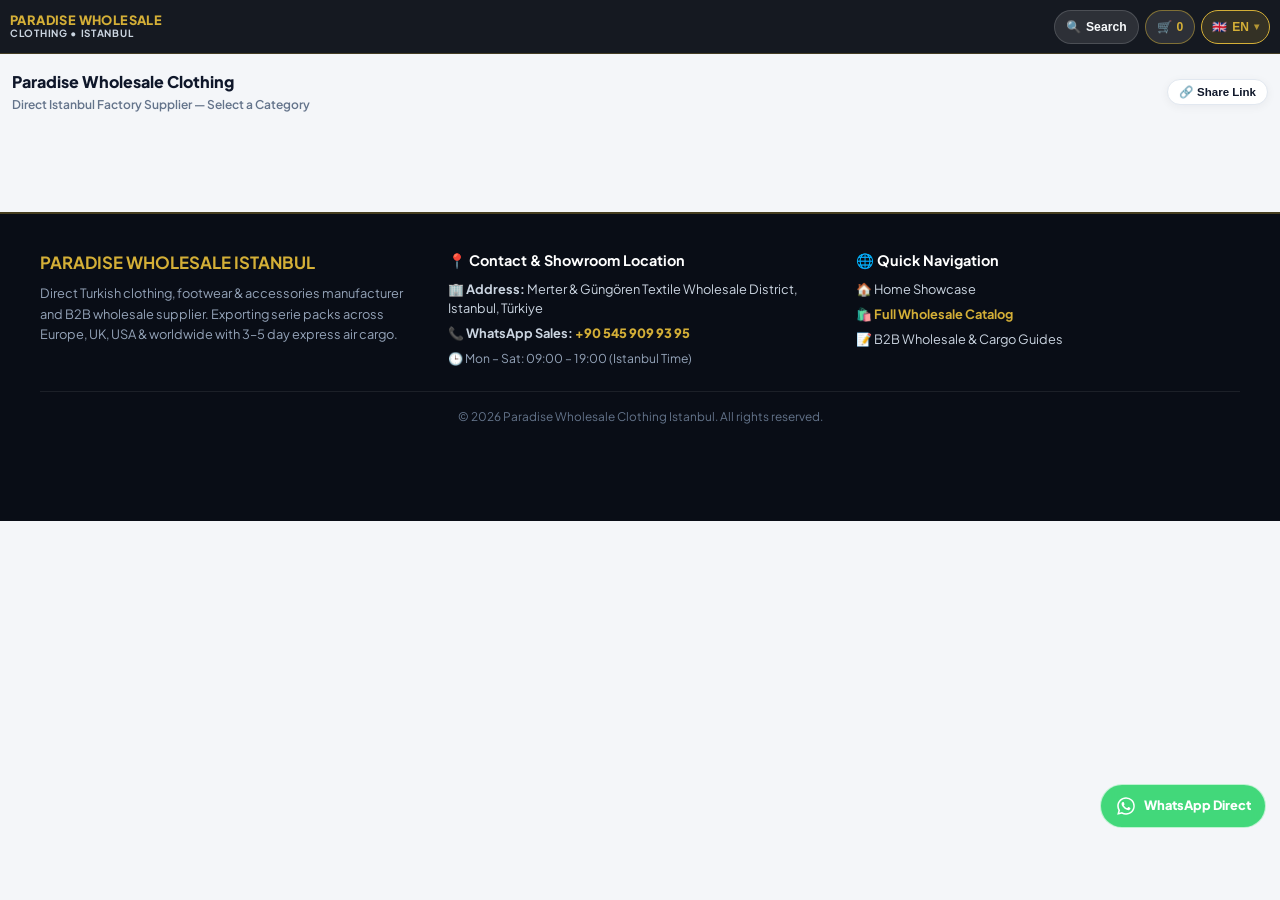
==== index.html @ 856dbd36 "Update index.html" ====
<!DOCTYPE html>
<html lang="en" dir="ltr" id="html-root">
<head>
  <!-- ========================================================================
       === [SECTION-01: SEO, META & FONTS] (شروع بخش ۱: سئو و متا تگ‌ها) ===
       راهنما: تگ‌های زیر به صورت خودکار توسط core.js و ربات گیت‌هاب (SSG)
       برای هر بخش، شاخه، زیربخش و تک‌تک عکس‌ها به ۳ زبان پر می‌شوند.
       ======================================================================== -->
  <meta charset="UTF-8" />
  <meta name="viewport" content="width=device-width, initial-scale=1.0, maximum-scale=5.0" />
  
  <!-- [SSG-SEO-START] -->
  <title id="seo-title">Paradise Wholesale Clothing Istanbul | Direct Factory B2B Catalog</title>
  <meta name="description" id="seo-desc" content="Direct Istanbul factory wholesale clothing catalog. Browse Men, Women, Kids, Shoes & Bags in serie packs with 3-5 day express air cargo to Europe, UK & USA." />
  <meta name="robots" content="index, follow, max-image-preview:large" />
  <link rel="canonical" id="seo-canonical" href="https://paradisewholesaler.com/category.html" />

  <!-- تگ‌های ۳ زبانه گوگل (Hreflang) -->
  <link rel="alternate" hreflang="en" id="hreflang-en" href="https://paradisewholesaler.com/en/" />
  <link rel="alternate" hreflang="it" id="hreflang-it" href="https://paradisewholesaler.com/it/" />
  <link rel="alternate" hreflang="es" id="hreflang-es" href="https://paradisewholesaler.com/es/" />
  <link rel="alternate" hreflang="x-default" id="hreflang-default" href="https://paradisewholesaler.com/en/" />

  <!-- پیش‌نمایش اختصاصی لینک در واتساپ و تلگرام (OpenGraph) -->
  <meta property="og:type" content="website" />
  <meta property="og:site_name" content="Paradise Wholesale Istanbul" />
  <meta property="og:title" id="og-title" content="Paradise Wholesale Clothing Istanbul | Direct B2B Catalog" />
  <meta property="og:description" id="og-desc" content="Factory-direct wholesale serie packs from Istanbul. Tap to view prices & pack details." />
  <meta property="og:image" id="og-image" content="https://images.unsplash.com/photo-1441986300917-64674bd600d8?auto=format&fit=crop&w=1200&q=85" />
  <meta property="og:url" id="og-url" content="https://paradisewholesaler.com/category.html" />
  <meta name="twitter:card" content="summary_large_image" />
  <!-- [SSG-SEO-END] -->

  <meta name="theme-color" content="#090d16" />
  <link rel="preconnect" href="https://fonts.googleapis.com" />
  <link rel="preconnect" href="https://fonts.gstatic.com" crossorigin />
  <link href="https://fonts.googleapis.com/css2?family=Plus+Jakarta+Sans:wght@400;500;600;700;800&family=Vazirmatn:wght@400;600;700;800&display=swap" rel="stylesheet" />

  <!-- اسکیمای ساختاریافته گوگل (Breadcrumb + Product + ItemList) -->
  <script type="application/ld+json" id="seo-json-ld">
    {
      "@context": "https://schema.org",
      "@type": "CollectionPage",
      "name": "Paradise Wholesale Clothing Catalog",
      "url": "https://paradisewholesaler.com/category.html"
    }
  </script>
  <!-- === پایان [SECTION-01: SEO, META & FONTS] === -->


<!-- ========================================================================
       === [SECTION-02: MODULAR CSS STYLES] (شروع بخش ۲: استایل‌های ظاهری اصلاح‌شده) ===
       راهنما: شامل فلش چشمک‌زن ملایم برای ریل شیشه‌ای و پنجره محصول (Lightbox)
       با ارتفاع هوشمند که دکمه افزودن به سبد خرید همیشه بدون اسکرول دیده می‌شود.
       ======================================================================== -->
  <style>
    :root {
      --bg-page: #f4f6f9;
      --bg-card: #ffffff;
      --bg-dark: #090d16;
      --bg-dark-soft: #131b2e;
      --text-main: #0f172a;
      --text-muted: #64748b;
      --gold: #d4af37;
      --gold-dark: #b08d24;
      --gold-soft: #fef9c3;
      --emerald: #10b981;
      --emerald-dark: #059669;
      --danger: #ef4444;
      --border: #e2e8f0;
      --glass-white: rgba(255, 255, 255, 0.9);
      --glass-border: rgba(15, 23, 42, 0.09);
      --radius-lg: 16px;
      --radius-md: 12px;
      --radius-sm: 8px;
      --shadow-sm: 0 2px 10px rgba(15, 23, 42, 0.05);
      --shadow-md: 0 8px 26px rgba(15, 23, 42, 0.09);
      --header-h: 54px;
    }

    * {
      box-sizing: border-box;
      margin: 0;
      padding: 0;
      -webkit-tap-highlight-color: transparent;
    }

    html {
      scroll-behavior: smooth;
    }

    body {
      font-family: 'Plus Jakarta Sans', 'Vazirmatn', sans-serif;
      background: var(--bg-page);
      color: var(--text-main);
      font-size: 14px;
      line-height: 1.5;
      overflow-x: hidden;
      padding-bottom: 84px;
    }

    /* ۱. هدر هوشمند بالا */
    .smart-top-header {
      position: fixed;
      top: 0;
      left: 0;
      right: 0;
      height: var(--header-h);
      background: rgba(9, 13, 22, 0.95);
      backdrop-filter: blur(12px);
      -webkit-backdrop-filter: blur(12px);
      color: #fff;
      z-index: 3000;
      display: flex;
      align-items: center;
      justify-content: space-between;
      padding: 0 10px;
      border-bottom: 1px solid rgba(212, 175, 55, 0.25);
      transition: transform 0.28s cubic-bezier(0.16, 1, 0.3, 1);
    }

    .smart-top-header.header-hidden {
      transform: translateY(-100%);
    }

    .nav-left-group, .nav-right-group {
      display: flex;
      align-items: center;
      gap: 6px;
    }

    .minimal-nav-btn {
      display: inline-flex;
      align-items: center;
      justify-content: center;
      gap: 5px;
      height: 34px;
      padding: 0 11px;
      border-radius: 20px;
      background: rgba(255, 255, 255, 0.1);
      border: 1px solid rgba(255, 255, 255, 0.15);
      color: #f8fafc;
      font-size: 0.76rem;
      font-weight: 700;
      text-decoration: none;
      cursor: pointer;
      transition: all 0.2s;
      white-space: nowrap;
    }

    .minimal-nav-btn:hover, .minimal-nav-btn:active {
      background: var(--gold);
      color: #090d16;
      border-color: var(--gold);
    }

    .brand-logo-wrap {
      display: inline-flex;
      align-items: center;
      text-decoration: none;
    }

    .brand-logo-img {
      height: 32px;
      width: auto;
      max-width: 95px;
      border-radius: 6px;
      object-fit: contain;
      display: none;
    }

    /* منوی کشویی انتخاب زبان با پرچم کشورها */
    .lang-dropdown-wrap {
      position: relative;
    }

    .lang-trigger-btn {
      display: inline-flex;
      align-items: center;
      gap: 5px;
      height: 34px;
      padding: 0 10px;
      border-radius: 20px;
      background: rgba(212, 175, 55, 0.16);
      border: 1px solid var(--gold);
      color: var(--gold);
      font-size: 0.75rem;
      font-weight: 800;
      cursor: pointer;
      white-space: nowrap;
    }

    .lang-dropdown-menu {
      position: absolute;
      top: calc(100% + 7px);
      right: 0;
      min-width: 145px;
      background: rgba(9, 13, 22, 0.98);
      backdrop-filter: blur(16px);
      border: 1.5px solid var(--gold);
      border-radius: 14px;
      padding: 6px;
      display: none;
      flex-direction: column;
      gap: 4px;
      box-shadow: 0 14px 32px rgba(0, 0, 0, 0.55);
      z-index: 3500;
    }

    .lang-dropdown-menu.open {
      display: flex;
    }

    .lang-option-btn {
      display: flex;
      align-items: center;
      justify-content: space-between;
      width: 100%;
      padding: 8px 10px;
      border-radius: 9px;
      border: none;
      background: transparent;
      color: #f8fafc;
      font-size: 0.78rem;
      font-weight: 700;
      cursor: pointer;
      text-align: left;
      transition: background 0.15s;
    }

    .lang-option-btn:hover {
      background: rgba(255, 255, 255, 0.1);
    }

    .lang-option-btn.active {
      background: var(--gold);
      color: #090d16;
      font-weight: 800;
    }

    .search-drawer-bar {
      position: fixed;
      top: var(--header-h);
      left: 0;
      right: 0;
      background: rgba(15, 23, 42, 0.96);
      backdrop-filter: blur(14px);
      padding: 10px 12px;
      z-index: 2990;
      display: none;
      border-bottom: 1px solid rgba(212, 175, 55, 0.35);
      box-shadow: 0 10px 25px rgba(0, 0, 0, 0.35);
    }

    .search-drawer-bar.open {
      display: block;
    }

    .search-input-group {
      display: flex;
      align-items: center;
      gap: 8px;
      max-width: 720px;
      margin: 0 auto;
    }

    .search-input-field {
      flex: 1;
      height: 40px;
      padding: 0 14px;
      border-radius: 20px;
      border: 1.5px solid var(--gold);
      background: #fff;
      color: var(--text-main);
      font-size: 0.88rem;
      font-weight: 600;
      outline: none;
    }

    /* ۲. نوار شیشه‌ای نیمه‌شفاف زیربخش‌ها + فلش‌های چشمک‌زن ملایم */
    .sticky-glass-dock {
      position: sticky;
      top: var(--header-h);
      z-index: 2500;
      background: var(--glass-white);
      backdrop-filter: blur(16px);
      -webkit-backdrop-filter: blur(16px);
      border-bottom: 1px solid var(--glass-border);
      box-shadow: 0 4px 18px rgba(15, 23, 42, 0.06);
      transition: top 0.28s cubic-bezier(0.16, 1, 0.3, 1);
      display: none;
    }

    body.scrolled-down .sticky-glass-dock {
      top: 0;
    }

    .glass-row-wrapper {
      position: relative;
      display: flex;
      align-items: center;
      max-width: 1280px;
      margin: 0 auto;
      padding: 7px 6px 5px;
    }

    /* انیمیشن چشمک‌زن ملایم و نیمه‌شفاف برای فلش‌های چپ و راست ریل */
    @keyframes softArrowGlow {
      0%, 100% {
        background: rgba(16, 185, 129, 0.18);
        border-color: rgba(16, 185, 129, 0.65);
        box-shadow: 0 0 0 0 rgba(16, 185, 129, 0.35);
        transform: scale(1);
      }
      50% {
        background: rgba(212, 175, 55, 0.34);
        border-color: rgba(212, 175, 55, 0.95);
        box-shadow: 0 0 10px 3px rgba(212, 175, 55, 0.35);
        transform: scale(1.09);
      }
    }

    .scroll-arrow-btn {
      width: 31px;
      height: 31px;
      border-radius: 50%;
      border: 1.5px solid rgba(16, 185, 129, 0.7);
      background: rgba(16, 185, 129, 0.2);
      backdrop-filter: blur(6px);
      -webkit-backdrop-filter: blur(6px);
      color: #064e3b;
      font-size: 1.05rem;
      font-weight: 900;
      display: none;
      align-items: center;
      justify-content: center;
      cursor: pointer;
      flex-shrink: 0;
      z-index: 5;
      animation: softArrowGlow 2.2s infinite ease-in-out;
    }

    .scroll-arrow-btn.visible {
      display: inline-flex;
    }

    .horizontal-pills-track {
      display: flex;
      align-items: center;
      gap: 7px;
      overflow-x: auto;
      scroll-behavior: smooth;
      scrollbar-width: none;
      -ms-overflow-style: none;
      padding: 2px 6px;
      flex: 1;
    }

    .horizontal-pills-track::-webkit-scrollbar {
      display: none;
    }

    .glass-pill {
      display: inline-flex;
      align-items: center;
      gap: 6px;
      padding: 6px 13px;
      border-radius: 22px;
      background: rgba(255, 255, 255, 0.94);
      border: 1px solid rgba(15, 23, 42, 0.13);
      color: var(--text-main);
      font-size: 0.79rem;
      font-weight: 700;
      white-space: nowrap;
      cursor: pointer;
      transition: all 0.2s ease;
      box-shadow: 0 1px 4px rgba(15, 23, 42, 0.04);
    }

    .glass-pill .pill-thumb {
      width: 22px;
      height: 22px;
      border-radius: 50%;
      object-fit: cover;
      border: 1px solid rgba(0, 0, 0, 0.1);
    }

    .glass-pill .pill-count {
      font-size: 0.68rem;
      font-weight: 700;
      opacity: 0.65;
    }

    .glass-pill.active {
      background: var(--bg-dark);
      color: var(--gold);
      border-color: var(--gold);
      box-shadow: 0 3px 10px rgba(9, 13, 22, 0.2);
    }

    .micro-scroll-bar-wrap {
      height: 3px;
      width: 100%;
      background: rgba(15, 23, 42, 0.07);
      overflow: hidden;
      display: none;
    }

    .micro-scroll-bar-wrap.visible {
      display: block;
    }

    .micro-scroll-bar-fill {
      height: 100%;
      width: 25%;
      background: linear-gradient(90deg, var(--gold-dark), var(--emerald));
      border-radius: 4px;
      transition: transform 0.1s linear, width 0.2s ease;
    }

    .smart-price-row {
      display: none;
      align-items: center;
      gap: 6px;
      max-width: 1280px;
      margin: 0 auto;
      padding: 4px 10px 7px;
      overflow-x: auto;
      scrollbar-width: none;
      border-top: 1px dashed rgba(15, 23, 42, 0.08);
    }

    .smart-price-row::-webkit-scrollbar {
      display: none;
    }

    .price-tier-label {
      font-size: 0.72rem;
      font-weight: 800;
      color: var(--text-muted);
      white-space: nowrap;
      margin-right: 2px;
    }

    .price-chip-btn {
      padding: 3px 11px;
      border-radius: 16px;
      border: 1px solid #cbd5e1;
      background: #fff;
      color: var(--text-main);
      font-size: 0.76rem;
      font-weight: 800;
      cursor: pointer;
      white-space: nowrap;
      transition: all 0.18s;
    }

    .price-chip-btn.active {
      background: var(--emerald);
      color: #fff;
      border-color: var(--emerald-dark);
      box-shadow: 0 2px 8px rgba(16, 185, 129, 0.28);
    }

    /* ۳. کانتینر اصلی و شبکه کارت‌های تصویری ۲ ستونه */
    .catalog-main-container {
      max-width: 1280px;
      margin: 0 auto;
      padding: calc(var(--header-h) + 12px) 10px 24px;
    }

    .view-context-bar {
      display: flex;
      align-items: center;
      justify-content: space-between;
      gap: 8px;
      margin-bottom: 12px;
      padding: 4px 2px;
    }

    .view-context-title {
      font-size: 1rem;
      font-weight: 800;
      color: var(--text-main);
      display: flex;
      align-items: center;
      gap: 6px;
      flex-wrap: wrap;
    }

    .share-view-btn {
      display: inline-flex;
      align-items: center;
      gap: 4px;
      padding: 5px 11px;
      border-radius: 16px;
      background: #fff;
      border: 1px solid var(--border);
      font-size: 0.72rem;
      font-weight: 700;
      color: var(--text-main);
      cursor: pointer;
      box-shadow: var(--shadow-sm);
      flex-shrink: 0;
    }

    .visual-cards-grid {
      display: grid;
      grid-template-columns: repeat(2, 1fr);
      gap: 11px;
      margin-bottom: 18px;
    }

    @media (min-width: 768px) {
      .visual-cards-grid {
        grid-template-columns: repeat(3, 1fr);
        gap: 15px;
      }
    }

    @media (min-width: 1024px) {
      .visual-cards-grid {
        grid-template-columns: repeat(4, 1fr);
        gap: 18px;
      }
    }

    .visual-cat-card {
      position: relative;
      border-radius: var(--radius-lg);
      overflow: hidden;
      aspect-ratio: 3 / 3.8;
      background: #1e293b;
      box-shadow: var(--shadow-md);
      cursor: pointer;
      text-decoration: none;
      display: block;
      border: 1.5px solid rgba(255, 255, 255, 0.85);
    }

    .visual-cat-card img {
      width: 100%;
      height: 100%;
      object-fit: cover;
      display: block;
      transition: transform 0.45s ease;
    }

    .visual-cat-card:hover img {
      transform: scale(1.05);
    }

    .visual-cat-overlay {
      position: absolute;
      inset: 0;
      background: linear-gradient(180deg, rgba(9,13,22,0.02) 35%, rgba(9,13,22,0.9) 100%);
      display: flex;
      flex-direction: column;
      justify-content: flex-end;
      padding: 13px 11px;
      color: #fff;
    }

    .visual-cat-name {
      font-size: 1rem;
      font-weight: 800;
      line-height: 1.25;
      color: #fff;
      text-shadow: 0 2px 6px rgba(0, 0, 0, 0.55);
    }

    .visual-cat-meta {
      font-size: 0.73rem;
      font-weight: 700;
      color: var(--gold);
      margin-top: 4px;
      display: flex;
      align-items: center;
      justify-content: space-between;
    }

    /* ۴. شبکه کارت‌های محصولات */
    #products-catalog-section {
      display: none;
    }

    .products-catalog-grid {
      display: grid;
      grid-template-columns: repeat(2, 1fr);
      gap: 9px;
    }

    @media (min-width: 768px) {
      .products-catalog-grid {
        grid-template-columns: repeat(3, 1fr);
        gap: 14px;
      }
    }

    @media (min-width: 1100px) {
      .products-catalog-grid {
        grid-template-columns: repeat(4, 1fr);
        gap: 16px;
      }
    }

    .prod-card {
      background: var(--bg-card);
      border-radius: var(--radius-md);
      overflow: hidden;
      border: 1px solid var(--border);
      box-shadow: var(--shadow-sm);
      display: flex;
      flex-direction: column;
      position: relative;
    }

    .prod-media-box {
      position: relative;
      width: 100%;
      aspect-ratio: 3 / 4;
      background: #f1f5f9;
      overflow: hidden;
      cursor: pointer;
    }

    .prod-media-box img {
      width: 100%;
      height: 100%;
      object-fit: cover;
      display: block;
    }

    .card-slider-arrow {
      position: absolute;
      top: 50%;
      transform: translateY(-50%);
      width: 26px;
      height: 26px;
      border-radius: 50%;
      background: rgba(9, 13, 22, 0.68);
      color: #fff;
      border: 1px solid rgba(255, 255, 255, 0.35);
      font-size: 0.75rem;
      display: flex;
      align-items: center;
      justify-content: center;
      cursor: pointer;
      z-index: 4;
    }

    .card-slider-arrow.prev { left: 5px; }
    .card-slider-arrow.next { right: 5px; }

    .card-slider-dots {
      position: absolute;
      bottom: 7px;
      left: 50%;
      transform: translateX(-50%);
      display: flex;
      gap: 4px;
      padding: 3px 7px;
      border-radius: 10px;
      background: rgba(9, 13, 22, 0.55);
      z-index: 3;
    }

    .card-slider-dot {
      width: 5px;
      height: 5px;
      border-radius: 50%;
      background: rgba(255, 255, 255, 0.45);
    }

    .card-slider-dot.active {
      background: var(--gold);
      transform: scale(1.25);
    }

    .prod-top-badges {
      position: absolute;
      top: 6px;
      left: 6px;
      right: 6px;
      display: flex;
      align-items: center;
      justify-content: space-between;
      pointer-events: none;
      z-index: 3;
    }

    .badge-video-pill {
      background: rgba(239, 68, 68, 0.92);
      color: #fff;
      font-size: 0.66rem;
      font-weight: 800;
      padding: 2px 7px;
      border-radius: 12px;
      pointer-events: auto;
      box-shadow: 0 2px 6px rgba(0,0,0,0.25);
    }

    .card-share-icon-btn {
      pointer-events: auto;
      width: 27px;
      height: 27px;
      border-radius: 50%;
      background: rgba(255, 255, 255, 0.88);
      border: 1px solid rgba(0, 0, 0, 0.1);
      color: var(--text-main);
      font-size: 0.72rem;
      display: inline-flex;
      align-items: center;
      justify-content: center;
      cursor: pointer;
    }

    .prod-info-body {
      padding: 8px 9px 10px;
      display: flex;
      flex-direction: column;
      gap: 4px;
      flex: 1;
      justify-content: space-between;
    }

    .prod-price-pack-row {
      display: flex;
      align-items: baseline;
      justify-content: space-between;
      gap: 4px;
      flex-wrap: wrap;
    }

    .prod-unit-price {
      font-size: 1.02rem;
      font-weight: 800;
      color: var(--emerald-dark);
    }

    .prod-unit-price small {
      font-size: 0.68rem;
      font-weight: 600;
      color: var(--text-muted);
    }

    .prod-pack-badge {
      font-size: 0.68rem;
      font-weight: 800;
      background: #f1f5f9;
      color: #334155;
      padding: 2px 6px;
      border-radius: 6px;
      border: 1px solid #e2e8f0;
    }

    .prod-title-line {
      font-size: 0.75rem;
      font-weight: 600;
      color: var(--text-main);
      display: -webkit-box;
      -webkit-line-clamp: 1;
      -webkit-box-orient: vertical;
      overflow: hidden;
    }

    .prod-size-line {
      font-size: 0.67rem;
      color: var(--text-muted);
      font-weight: 600;
    }

    .btn-add-pack-card {
      margin-top: 4px;
      width: 100%;
      padding: 7px 8px;
      border-radius: var(--radius-sm);
      border: none;
      background: var(--bg-dark);
      color: var(--gold);
      font-size: 0.76rem;
      font-weight: 800;
      cursor: pointer;
      display: flex;
      align-items: center;
      justify-content: center;
      gap: 5px;
      transition: all 0.18s;
    }

    .btn-add-pack-card:active {
      transform: scale(0.97);
      background: var(--emerald);
      color: #fff;
    }

    /* ۵. پنجره محصول (HD Lightbox) — تنظیم شده تا دکمه خرید همیشه بدون اسکرول در صفحه دیده شود */
    .hd-lightbox-backdrop {
      position: fixed;
      inset: 0;
      background: rgba(9, 13, 22, 0.92);
      backdrop-filter: blur(8px);
      z-index: 6000;
      display: none;
      align-items: center;
      justify-content: center;
      padding: 10px;
    }

    .hd-lightbox-backdrop.open {
      display: flex;
    }

    .hd-lightbox-card {
      background: #fff;
      width: 100%;
      max-width: 460px;
      max-height: 90vh;
      max-height: 90dvh;
      border-radius: 18px;
      overflow: hidden;
      position: relative;
      display: flex;
      flex-direction: column;
      box-shadow: 0 25px 60px rgba(0, 0, 0, 0.6);
    }

    .lightbox-media-stage {
      position: relative;
      width: 100%;
      flex: 1 1 auto;
      min-height: 210px;
      max-height: 48vh;
      max-height: 48dvh;
      background: #090d16;
      display: flex;
      align-items: center;
      justify-content: center;
      overflow: hidden;
    }

    .lightbox-media-stage img,
    .lightbox-media-stage video,
    .lightbox-media-stage iframe {
      width: 100%;
      height: 100%;
      max-height: 48dvh;
      object-fit: contain;
      border: none;
    }

    .lightbox-close-btn {
      position: absolute;
      top: 10px;
      right: 10px;
      width: 34px;
      height: 34px;
      border-radius: 50%;
      background: rgba(9, 13, 22, 0.82);
      color: #fff;
      border: 1px solid rgba(255,255,255,0.35);
      font-size: 0.95rem;
      cursor: pointer;
      z-index: 10;
    }

    /* ۶. نوار زنده پایین صفحه و کشوی سبد خرید پله‌ای */
    .live-bottom-cart-bar {
      position: fixed;
      bottom: 0;
      left: 0;
      right: 0;
      background: rgba(9, 13, 22, 0.96);
      backdrop-filter: blur(12px);
      border-top: 1.5px solid var(--gold);
      color: #fff;
      padding: 8px 12px;
      z-index: 4000;
      display: none;
      align-items: center;
      justify-content: space-between;
      gap: 10px;
      box-shadow: 0 -6px 24px rgba(0, 0, 0, 0.35);
    }

    .live-bottom-cart-bar.visible {
      display: flex;
    }

    .cart-drawer-backdrop {
      position: fixed;
      inset: 0;
      background: rgba(9, 13, 22, 0.7);
      backdrop-filter: blur(4px);
      z-index: 5500;
      display: none;
      justify-content: flex-end;
    }

    .cart-drawer-backdrop.open {
      display: flex;
    }

    .cart-drawer-panel {
      width: 100%;
      max-width: 430px;
      background: #fff;
      height: 100%;
      display: flex;
      flex-direction: column;
      box-shadow: -10px 0 35px rgba(0, 0, 0, 0.4);
    }

    /* ۷. دکمه شناور واتساپ */
    @keyframes softWhatsappPulse {
      0%, 100% {
        transform: scale(1);
        box-shadow: 0 4px 16px rgba(37, 211, 102, 0.32), 0 0 0 0 rgba(37, 211, 102, 0.38);
        opacity: 0.92;
      }
      50% {
        transform: scale(1.04);
        box-shadow: 0 6px 22px rgba(37, 211, 102, 0.55), 0 0 0 9px rgba(37, 211, 102, 0);
        opacity: 1;
      }
    }

    .floating-whatsapp-btn {
      position: fixed;
      bottom: 72px;
      right: 14px;
      z-index: 4500;
      display: inline-flex;
      align-items: center;
      gap: 7px;
      padding: 10px 14px;
      border-radius: 30px;
      background: rgba(37, 211, 102, 0.86);
      backdrop-filter: blur(10px);
      -webkit-backdrop-filter: blur(10px);
      border: 1.5px solid rgba(255, 255, 255, 0.65);
      color: #fff;
      font-size: 0.8rem;
      font-weight: 800;
      text-decoration: none;
      animation: softWhatsappPulse 3.6s infinite ease-in-out;
    }

    .floating-whatsapp-btn svg {
      width: 22px;
      height: 22px;
      fill: currentColor;
      flex-shrink: 0;
    }

    /* ۸. فوتر حرفه‌ای داینامیک */
    .b2b-footer {
      background: var(--bg-dark);
      color: #cbd5e1;
      padding: 36px 16px 95px;
      margin-top: 40px;
      border-top: 2px solid rgba(212, 175, 55, 0.3);
    }

    .footer-grid {
      max-width: 1200px;
      margin: 0 auto;
      display: grid;
      grid-template-columns: 1fr;
      gap: 24px;
    }

    @media (min-width: 768px) {
      .footer-grid {
        grid-template-columns: repeat(3, 1fr);
      }
    }

    .footer-social-links {
      display: flex;
      flex-wrap: wrap;
      gap: 10px;
      margin-top: 14px;
    }

    .social-pill-link {
      display: inline-flex;
      align-items: center;
      gap: 8px;
      padding: 8px 14px;
      border-radius: 22px;
      background: rgba(255, 255, 255, 0.07);
      border: 1px solid rgba(255, 255, 255, 0.16);
      color: #fff;
      font-size: 0.78rem;
      font-weight: 700;
      text-decoration: none;
      transition: all 0.2s ease;
    }

    .social-pill-link:hover {
      background: rgba(212, 175, 55, 0.18);
      border-color: var(--gold);
      transform: translateY(-2px);
    }

    .social-pill-link svg {
      width: 18px;
      height: 18px;
      flex-shrink: 0;
    }
  </style>
  <!-- === پایان [SECTION-02: MODULAR CSS STYLES] === --></head>
<body>

<!-- ========================================================================
       === [SECTION-03: SMART HEADER & STICKY GLASS BARS] (شروع بخش ۳: هدر و نوار شیشه‌ای) ===
       راهنما: نمایش همزمان لوگوی بزرگ (40px) + نام کامل Paradise Wholesale Clothing در صفحه اول،
       و جایگزینی خودکار با دکمه‌های Back و Home در صفحات داخلی بدون بیرون‌زدگی در موبایل.
       ======================================================================== -->
  <style>
    @media (max-width: 520px) {
      .smart-top-header {
        padding: 0 8px;
      }
      .nav-left-group, .nav-right-group {
        gap: 5px;
      }
      .minimal-nav-btn {
        height: 32px;
        padding: 0 9px;
        font-size: 0.73rem;
      }
      .minimal-nav-btn.icon-only-mobile {
        width: 32px;
        padding: 0;
      }
      .minimal-nav-btn.icon-only-mobile .hide-on-mobile {
        display: none;
      }
      .lang-trigger-btn {
        height: 32px;
        padding: 0 8px;
        font-size: 0.72rem;
      }
    }

    /* بلوک ترکیبی لوگو + نام رسمی شرکت در سمت چپ هدر (مخصوص صفحه اصلی) */
    .brand-logo-wrap {
      display: inline-flex;
      align-items: center;
      gap: 9px;
      text-decoration: none;
      min-width: 0;
    }

    .brand-logo-img {
      height: 40px;
      width: auto;
      max-width: 110px;
      border-radius: 8px;
      object-fit: contain;
      border: 1px solid rgba(212, 175, 55, 0.45);
      background: rgba(255, 255, 255, 0.04);
      padding: 2px;
      display: none;
      flex-shrink: 0;
    }

    .home-brand-badge {
      display: flex;
      flex-direction: column;
      justify-content: center;
      line-height: 1.15;
      white-space: nowrap;
    }

    .brand-main-line {
      font-size: 0.8rem;
      font-weight: 900;
      color: var(--gold);
      letter-spacing: 0.4px;
    }

    .brand-sub-line {
      font-size: 0.62rem;
      font-weight: 700;
      color: #cbd5e1;
      letter-spacing: 0.7px;
    }

    @media (max-width: 375px) {
      .brand-main-line { font-size: 0.72rem; }
      .brand-sub-line { font-size: 0.56rem; }
      .brand-logo-img { height: 35px; }
    }

    /* زیرعنوان سئو زیر تگ H1 در صفحه اصلی */
    .view-context-subtitle {
      font-size: 0.75rem;
      font-weight: 600;
      color: var(--text-muted);
      margin-top: 2px;
      display: block;
    }

    /* استایل‌های اختصاصی ویترین پایین صفحه اول (ویدیوی معرفی، رضایت مشتریان و مقالات) */
    .home-exclusive-showcase {
      margin-top: 26px;
      display: flex;
      flex-direction: column;
      gap: 24px;
    }

    .b2b-trust-strip {
      display: grid;
      grid-template-columns: repeat(3, 1fr);
      gap: 8px;
      background: var(--bg-dark);
      color: #fff;
      padding: 12px 10px;
      border-radius: var(--radius-md);
      border: 1px solid rgba(212, 175, 55, 0.35);
      text-align: center;
    }

    .trust-strip-item strong {
      display: block;
      font-size: 0.78rem;
      color: var(--gold);
      font-weight: 800;
    }

    .trust-strip-item span {
      font-size: 0.68rem;
      color: #cbd5e1;
    }

    .showcase-block-card {
      background: #fff;
      border-radius: var(--radius-lg);
      padding: 16px 14px;
      border: 1px solid var(--border);
      box-shadow: var(--shadow-sm);
    }

    .showcase-block-header {
      display: flex;
      align-items: center;
      justify-content: space-between;
      gap: 8px;
      margin-bottom: 12px;
    }

    .showcase-block-title {
      font-size: 0.95rem;
      font-weight: 800;
      color: var(--text-main);
    }

    /* کادر سینمایی ۱۶:۹ ویدیوی معرفی انبار و مجموعه در صفحه اول */
    .hero-video-frame {
      position: relative;
      width: 100%;
      aspect-ratio: 16 / 9;
      border-radius: var(--radius-md);
      overflow: hidden;
      background: #090d16;
      cursor: pointer;
      border: 1.5px solid rgba(212, 175, 55, 0.4);
    }

    .hero-video-frame img {
      width: 100%;
      height: 100%;
      object-fit: cover;
      opacity: 0.88;
      transition: transform 0.4s ease;
    }

    .hero-video-frame:hover img {
      transform: scale(1.03);
    }

    .hero-play-overlay {
      position: absolute;
      inset: 0;
      background: linear-gradient(180deg, rgba(9,13,22,0.12) 0%, rgba(9,13,22,0.85) 100%);
      display: flex;
      flex-direction: column;
      align-items: center;
      justify-content: center;
      color: #fff;
      padding: 14px;
      text-align: center;
    }

    .play-pulse-circle {
      width: 56px;
      height: 56px;
      border-radius: 50%;
      background: rgba(239, 68, 68, 0.95);
      color: #fff;
      display: flex;
      align-items: center;
      justify-content: center;
      font-size: 1.35rem;
      margin-bottom: 8px;
      box-shadow: 0 0 0 8px rgba(239, 68, 68, 0.25);
    }

    /* شبکه و ریل ویدیوهای رضایت مشتریان و ارسال بار کارگو */
    .reviews-reel-wrapper {
      position: relative;
      display: flex;
      align-items: center;
    }

    .videos-horizontal-reel {
      display: flex;
      gap: 11px;
      overflow-x: auto;
      scroll-behavior: smooth;
      scrollbar-width: none;
      padding: 2px 2px 6px;
      width: 100%;
    }

    .videos-horizontal-reel::-webkit-scrollbar {
      display: none;
    }

    .reel-video-card {
      flex: 0 0 44%;
      max-width: 175px;
      aspect-ratio: 9 / 14;
      border-radius: var(--radius-md);
      overflow: hidden;
      position: relative;
      background: #0f172a;
      cursor: pointer;
      border: 1.5px solid var(--border);
      box-shadow: var(--shadow-sm);
    }

    @media (min-width: 640px) {
      .reel-video-card {
        flex: 0 0 31%;
        max-width: 210px;
      }
    }

    .reel-video-card img {
      width: 100%;
      height: 100%;
      object-fit: cover;
    }

    .reel-video-overlay {
      position: absolute;
      inset: 0;
      background: linear-gradient(180deg, rgba(0,0,0,0.08) 35%, rgba(0,0,0,0.9) 100%);
      display: flex;
      flex-direction: column;
      justify-content: space-between;
      padding: 10px 9px;
      color: #fff;
    }

    .reel-play-center-icon {
      align-self: center;
      margin-top: auto;
      margin-bottom: auto;
      width: 40px;
      height: 40px;
      border-radius: 50%;
      background: rgba(239, 68, 68, 0.9);
      color: #fff;
      display: flex;
      align-items: center;
      justify-content: center;
      font-size: 0.95rem;
      box-shadow: 0 4px 12px rgba(0,0,0,0.4);
    }

    .shuffle-reviews-btn {
      display: inline-flex;
      align-items: center;
      gap: 4px;
      padding: 5px 11px;
      border-radius: 16px;
      border: 1px solid var(--gold);
      background: var(--bg-dark);
      color: var(--gold);
      font-size: 0.72rem;
      font-weight: 800;
      cursor: pointer;
      white-space: nowrap;
    }

    .home-blogs-grid {
      display: grid;
      grid-template-columns: 1fr;
      gap: 12px;
    }

    @media (min-width: 768px) {
      .home-blogs-grid {
        grid-template-columns: repeat(3, 1fr);
      }
    }

    .home-blog-card {
      display: flex;
      gap: 12px;
      align-items: center;
      background: #f8fafc;
      padding: 10px;
      border-radius: var(--radius-md);
      border: 1px solid var(--border);
      text-decoration: none;
      color: var(--text-main);
    }

    .home-blog-card img {
      width: 78px;
      height: 64px;
      border-radius: 8px;
      object-fit: cover;
      flex-shrink: 0;
    }
  </style>

  <header class="smart-top-header" id="smart-top-header">
    <div class="nav-left-group">
      <!-- دکمه مینیمال بازگشت (فقط در صفحات داخلی روشن می‌شود) -->
      <button type="button" class="minimal-nav-btn" id="btn-nav-back" title="Back" style="display:none;">
        <span>←</span>
        <span id="txt-nav-back">Back</span>
      </button>

      <!-- دکمه مینیمال صفحه اول (فقط در صفحات داخلی روشن می‌شود) -->
      <a href="./" class="minimal-nav-btn icon-only-mobile" id="btn-nav-home" title="Home" style="display:none;">
        <span>🏠</span>
        <span id="txt-nav-home" class="hide-on-mobile">Home</span>
      </a>

      <!-- لوگو + نام کامل شرکت (در صفحه اول هر دو با هم نمایش داده می‌شوند تا هدر پر و شیک باشد) -->
      <a href="./" class="brand-logo-wrap" id="header-brand-link">
        <img src="" alt="Paradise Wholesale Clothing" class="brand-logo-img" id="header-logo-img" />
        <div class="home-brand-badge" id="home-brand-badge">
          <span class="brand-main-line">PARADISE WHOLESALE</span>
          <span class="brand-sub-line">CLOTHING • ISTANBUL</span>
        </div>
      </a>
    </div>

    <div class="nav-right-group">
      <!-- دکمه باز کردن نوار جستجو -->
      <button type="button" class="minimal-nav-btn icon-only-mobile" id="btn-toggle-search" aria-label="Search" title="Search">
        <span>🔍</span>
        <span id="txt-search-btn" class="hide-on-mobile">Search</span>
      </button>

      <!-- دکمه سبد خرید در هدر -->
      <button type="button" class="minimal-nav-btn" id="btn-header-cart" style="border-color:rgba(212,175,55,0.5); color:var(--gold);">
        <span>🛒</span>
        <span id="header-cart-pcs-badge">0</span>
      </button>

      <!-- انتخابگر کشویی ۳ زبان همراه با پرچم کشورها (EN / IT / ES) -->
      <div class="lang-dropdown-wrap" id="lang-switcher-group">
        <button type="button" class="lang-trigger-btn" id="btn-lang-dropdown" aria-label="Select Language">
          <span id="current-lang-flag">🇬🇧</span>
          <span id="current-lang-code">EN</span>
          <span style="font-size:0.62rem; opacity:0.8;">▾</span>
        </button>

        <div class="lang-dropdown-menu" id="lang-dropdown-menu">
          <button type="button" class="lang-option-btn active" data-lang="en">
            <span>🇬🇧 English</span>
            <small>EN</small>
          </button>
          <button type="button" class="lang-option-btn" data-lang="it">
            <span>🇮🇹 Italiano</span>
            <small>IT</small>
          </button>
          <button type="button" class="lang-option-btn" data-lang="es">
            <span>🇪🇸 Español</span>
            <small>ES</small>
          </button>
        </div>
      </div>
    </div>
  </header>

  <!-- کشوی جستجوی هوشمند -->
  <div class="search-drawer-bar" id="search-drawer-bar">
    <div class="search-input-group">
      <input
        type="search"
        id="catalog-live-search"
        class="search-input-field"
        placeholder="Search code (e.g. M12), Polo, Tracksuit, Jeans..."
        autocomplete="off"
      />
      <button type="button" class="minimal-nav-btn" id="btn-clear-search" style="background:var(--danger); border:none; height:38px; padding:0 12px;">
        ✕
      </button>
    </div>
  </div>

  <!-- نوار شیشه‌ای نیمه‌شفاف چسبان (فقط در مرحله ۳ وقتی وارد یک شاخه می‌شوی باز می‌شود) -->
  <nav class="sticky-glass-dock" id="sticky-glass-dock" aria-label="Category & Price Filters">
    <div class="glass-row-wrapper" id="glass-subnav-row">
      <button type="button" class="scroll-arrow-btn" id="scroll-arrow-left" aria-label="Scroll Left">‹</button>
      <div class="horizontal-pills-track" id="glass-pills-track"></div>
      <button type="button" class="scroll-arrow-btn" id="scroll-arrow-right" aria-label="Scroll Right">›</button>
    </div>

    <div class="micro-scroll-bar-wrap" id="micro-scroll-bar-wrap">
      <div class="micro-scroll-bar-fill" id="micro-scroll-bar-fill"></div>
    </div>

    <div class="smart-price-row" id="smart-price-row">
      <span class="price-tier-label" id="txt-price-filter-label">💲 Price:</span>
      <div id="price-chips-container" style="display:flex; align-items:center; gap:6px;"></div>
    </div>
  </nav>
  <!-- === پایان [SECTION-03: SMART HEADER & STICKY GLASS BARS] === -->


  <!-- ========================================================================
       === [SECTION-04: VISUAL CARDS, PRODUCT GRID & HOME SHOWCASE] (شروع بخش ۴) ===
       راهنما: شامل تگ H1 با نام برند Paradise Wholesale Clothing برای سئو،
       کارت‌های دسته‌بندی در بالا و ویدیوهای معرفی و رضایت مشتریان در پایین صفحه اول.
       ======================================================================== -->
  <main class="catalog-main-container">
    <div class="view-context-bar">
      <div>
        <h1 class="view-context-title" id="view-context-heading">Paradise Wholesale Clothing</h1>
        <span class="view-context-subtitle" id="view-context-subtitle">Direct Istanbul Factory Supplier — Select a Category</span>
      </div>
      <button type="button" class="share-view-btn" id="btn-share-current-view">
        <span>🔗</span>
        <span id="txt-share-view">Share Link</span>
      </button>
    </div>

    <!-- [SSG-CONTENT-START] -->
    <!-- ۱. شبکه کارت‌های تصویری بزرگ ۲ ستونه (در بالای صفحه اول برای ورود فوری مشتری به محصولات) -->
    <section id="visual-categories-section">
      <div class="visual-cards-grid" id="visual-categories-grid"></div>
    </section>

    <!-- ۲. شبکه محصولات (فقط در مرحله ۳ یعنی بعد از انتخاب یک شاخه باز می‌شود) -->
    <section id="products-catalog-section">
      <div class="products-catalog-grid" id="products-catalog-grid"></div>

      <div style="text-align:center; margin-top:22px;">
        <button
          type="button"
          id="btn-load-more-products"
          style="display:none; padding:12px 28px; border-radius:25px; border:1.5px solid var(--gold); background:var(--bg-dark); color:var(--gold); font-weight:800; font-size:0.86rem; cursor:pointer;"
        >
          ⬇️ Load More Products
        </button>
      </div>
    </section>

    <!-- ۳. ویترین اختصاصی پایین صفحه اول (فقط در صفحه اصلی روشن است و در صفحات داخلی مخفی می‌شود) -->
    <section class="home-exclusive-showcase" id="home-exclusive-showcase" style="display:none;">
      <!-- نوار مزیت‌های رقابتی تامین مستقیم از استانبول -->
      <div class="b2b-trust-strip">
        <div class="trust-strip-item">
          <strong id="txt-trust-1-title">🏭 Direct Supplier</strong>
          <span id="txt-trust-1-sub">Istanbul Wholesale</span>
        </div>
        <div class="trust-strip-item">
          <strong id="txt-trust-2-title">✈️ 3–5 Days Cargo</strong>
          <span id="txt-trust-2-sub">Express Worldwide</span>
        </div>
        <div class="trust-strip-item">
          <strong id="txt-trust-3-title">📦 Serie Packs</strong>
          <span id="txt-trust-3-sub">Factory B2B Rates</span>
        </div>
      </div>

      <!-- بخش الف: ویدیویهای رضایت مشتریان و ارسال بار کارگو (چرخش رندوم در هر بازدید + پخش درون‌سایتی) -->
      <div class="showcase-block-card" id="home-reels-video-block" style="display:none;">
        <div class="showcase-block-header">
          <h2 class="showcase-block-title" id="txt-cargo-reels-heading">⭐ Customer Reviews & Cargo Shipments</h2>
          <button type="button" class="shuffle-reviews-btn" id="btn-shuffle-reviews">
            <span>🔄</span>
            <span id="txt-more-reviews-btn">More Videos</span>
          </button>
        </div>
        <div class="reviews-reel-wrapper">
          <div class="videos-horizontal-reel" id="home-videos-reel-track"></div>
          <button type="button" class="scroll-arrow-btn visible" id="btn-reels-scroll-right" aria-label="Next Videos" style="position:absolute; right:4px; z-index:10;">›</button>
        </div>
      </div>

      <!-- بخش ب: ویدیوی بزرگ آشنایی با مجموعه و انبار استانبول (پخش مستقیم داخل صفحه) -->
      <div class="showcase-block-card" id="home-hero-video-block" style="display:none;">
        <div class="showcase-block-header">
          <h2 class="showcase-block-title" id="txt-hero-video-heading">🎬 About Paradise Wholesale & Istanbul Warehouse</h2>
        </div>
        <div class="hero-video-frame" id="home-hero-video-stage"></div>
      </div>

      <!-- بخش ج: آخرین مقالات راهنمای خرید عمده و کارگو (متصل به تب ۷ پنل ادمین) -->
      <div class="showcase-block-card" id="home-blogs-block" style="display:none;">
        <div class="showcase-block-header">
          <h2 class="showcase-block-title" id="txt-home-blogs-heading">📝 B2B Wholesale & Customs Guides</h2>
          <a href="blog.html" style="font-size:0.78rem; font-weight:800; color:var(--emerald-dark); text-decoration:none;">View All ➔</a>
        </div>
        <div class="home-blogs-grid" id="home-blogs-grid"></div>
      </div>
    </section>
    <!-- [SSG-CONTENT-END] -->
  </main>
  <!-- === پایان [SECTION-04: VISUAL CARDS, PRODUCT GRID & HOME SHOWCASE] === -->


<!-- ========================================================================
       === [SECTION-05: HD LIGHTBOX & VIDEO PLAYER] (شروع بخش ۵: پنجره عکس HD و ویدیو) ===
       راهنما: دکمه‌های Prev/Next فقط برای محصولات چندعکسی ظاهر می‌شوند و دکمه
       افزودن به سبد خرید همیشه بدون نیاز به اسکرول در پایین پنجره دیده می‌شود.
       ======================================================================== -->
  <div class="hd-lightbox-backdrop" id="hd-lightbox-modal" role="dialog" aria-modal="true">
    <div class="hd-lightbox-card">
      <button type="button" class="lightbox-close-btn" id="btn-close-lightbox" aria-label="Close">✕</button>

      <!-- صحنه نمایش عکس HD یا ویدیو (با ارتفاع استاندارد که دکمه خرید را به بیرون هل نمی‌دهد) -->
      <div class="lightbox-media-stage" id="lightbox-media-stage"></div>

      <!-- نوار ابزار زیر عکس (دکمه‌های Prev/Next فقط زمانی که بیش از ۱ عکس وجود دارد روشن می‌شوند) -->
      <div style="display:flex; align-items:center; justify-content:space-between; padding:7px 12px; background:#0f172a; color:#fff; flex-shrink:0;">
        <div id="lightbox-multi-nav-group" style="display:none; gap:8px; align-items:center;">
          <button type="button" class="minimal-nav-btn" id="btn-lightbox-prev" style="height:28px; padding:0 9px;">‹ Prev</button>
          <span id="lightbox-media-counter" style="font-size:0.75rem; font-weight:700; color:var(--gold);">1 / 2</span>
          <button type="button" class="minimal-nav-btn" id="btn-lightbox-next" style="height:28px; padding:0 9px;">Next ›</button>
        </div>

        <div style="display:flex; gap:6px; margin-left:auto;">
          <button type="button" class="minimal-nav-btn" id="btn-lightbox-toggle-video" style="display:none; height:28px; background:var(--danger); border-color:var(--danger); color:#fff;">
            ▶️ Watch Video
          </button>
          <button type="button" class="minimal-nav-btn" id="btn-lightbox-share-item" style="height:28px;" title="Copy direct link to this photo">
            🔗 Link
          </button>
        </div>
      </div>

      <!-- بخش ثابت اطلاعات و دکمه خرید (همیشه ۱۰۰٪ قابل مشاهده بدون نیاز به اسکرول) -->
      <div style="padding:11px 14px 13px; flex-shrink:0; background:#fff;">
        <div style="display:flex; align-items:baseline; justify-content:space-between; gap:8px; margin-bottom:4px;">
          <div>
            <span id="lightbox-unit-price" style="font-size:1.22rem; font-weight:900; color:var(--emerald-dark);">$0.00</span>
            <small id="txt-lightbox-per-pc" style="color:var(--text-muted); font-weight:700;">/ pc</small>
          </div>
          <span id="lightbox-sku-badge" style="font-weight:800; font-size:0.78rem; background:#f1f5f9; padding:2px 8px; border-radius:6px; border:1px solid var(--border);">CODE</span>
        </div>

        <h2 id="lightbox-prod-title" style="font-size:0.86rem; font-weight:800; margin-bottom:3px; color:var(--text-main); white-space:nowrap; overflow:hidden; text-overflow:ellipsis;"></h2>
        <p id="lightbox-prod-desc" style="font-size:0.73rem; color:var(--text-muted); margin-bottom:8px; display:-webkit-box; -webkit-line-clamp:1; -webkit-box-orient:vertical; overflow:hidden;"></p>

        <div style="display:grid; grid-template-columns:1fr 1fr; gap:6px; background:#f8fafc; padding:6px 10px; border-radius:8px; border:1px solid var(--border); margin-bottom:9px; font-size:0.74rem;">
          <div>📦 <strong id="txt-lightbox-pack-info">Pack: 6 pcs ($30.00)</strong></div>
          <div>📏 <strong id="txt-lightbox-size-info">Sizes: S-XXL</strong></div>
        </div>

        <button type="button" class="btn-add-pack-card" id="btn-lightbox-add-pack" style="padding:11px; font-size:0.88rem; margin-top:0;">
          🛒 Add 1 Pack to Wholesale Order
        </button>
      </div>
    </div>
  </div>
  <!-- === پایان [SECTION-05: HD LIGHTBOX & VIDEO PLAYER] === -->

  <!-- ========================================================================
       === [SECTION-06: SLIDE-OUT STEPPED CART & FLOATING WHATSAPP] (شروع بخش ۶: سبد خرید و واتساپ) ===
       راهنما: شامل نوار زنده پایین صفحه، کشوی سبد خرید با فرمول پله‌ای (+1$ تا +5$)،
       توضیح هزینه کارگو در واتساپ، دکمه همیشه‌باز سفارش و دکمه شناور واتساپ.
       ======================================================================== -->
  <!-- ۱. نوار زنده پایین صفحه (به محض افزودن اولین محصول ظاهر می‌شود) -->
  <div class="live-bottom-cart-bar" id="live-bottom-cart-bar">
    <div style="flex:1; min-width:0; cursor:pointer;" id="bottom-bar-open-trigger">
      <div style="display:flex; align-items:center; gap:8px;">
        <span style="background:var(--gold); color:#090d16; font-weight:900; font-size:0.76rem; padding:2px 8px; border-radius:12px;" id="bottom-bar-pcs-count">0 pcs</span>
        <strong style="font-size:0.95rem; color:#fff;" id="bottom-bar-total-amount">$0.00</strong>
      </div>
      <div style="font-size:0.71rem; color:#fde047; white-space:nowrap; overflow:hidden; text-overflow:ellipsis; margin-top:2px;" id="bottom-bar-tier-hint">
        Add 25 pcs for best factory wholesale price!
      </div>
    </div>

    <button
      type="button"
      id="btn-open-cart-drawer"
      style="background:linear-gradient(135deg, var(--emerald) 0%, var(--emerald-dark) 100%); color:#fff; border:none; padding:10px 16px; border-radius:20px; font-weight:800; font-size:0.82rem; cursor:pointer; white-space:nowrap; box-shadow:0 4px 12px rgba(16,185,129,0.35);"
    >
      <span id="txt-view-order-btn">🛒 View & Send Order</span>
    </button>
  </div>

  <!-- ۲. کشوی کامل سبد خرید پله‌ای (Slide-Out Cart Drawer) -->
  <div class="cart-drawer-backdrop" id="cart-drawer-backdrop">
    <div class="cart-drawer-panel">
      <!-- هدر سبد خرید -->
      <div style="padding:14px 16px; background:var(--bg-dark); color:#fff; display:flex; align-items:center; justify-content:space-between; border-bottom:1.5px solid var(--gold);">
        <div>
          <strong style="font-size:0.98rem; color:var(--gold);" id="txt-cart-drawer-title">🛒 Wholesale Serie Pack Order</strong>
          <span style="display:block; font-size:0.72rem; color:#94a3b8;" id="cart-header-summary">0 Packs (0 Pieces)</span>
        </div>
        <button type="button" id="btn-close-cart-drawer" style="background:rgba(255,255,255,0.12); border:none; color:#fff; width:32px; height:32px; border-radius:50%; cursor:pointer;">✕</button>
      </div>

      <!-- بنر تشویقی و هوشمند پله‌های قیمت (متصل به عدد ۲۵ پنل ادمین) -->
      <div id="cart-tier-unlock-banner" style="padding:10px 14px; background:#fffbeb; border-bottom:1px solid #fde68a; font-size:0.76rem; color:#92400e; font-weight:700;">
        <!-- توسط core.js پر می‌شود -->
      </div>

      <!-- لیست آیتم‌های داخل سبد -->
      <div id="cart-items-list" style="flex:1; overflow-y:auto; padding:12px 14px; display:flex; flex-direction:column; gap:10px;"></div>

      <!-- خلاصه محاسبات پله‌ای، فرم کوتاه مشتری و دکمه همیشه‌فعال واتساپ -->
      <div style="padding:12px 14px 16px; background:#f8fafc; border-top:1.5px solid var(--border);">
        <div style="font-size:0.78rem; margin-bottom:10px; display:flex; flex-direction:column; gap:4px;">
          <div style="display:flex; justify-content:space-between; color:var(--text-muted);">
            <span id="txt-base-subtotal-label">Base Wholesale Subtotal:</span>
            <strong id="cart-base-subtotal">$0.00</strong>
          </div>
          <div id="cart-small-order-fee-row" style="display:flex; justify-content:space-between; color:#b45309;">
            <span id="txt-small-order-diff-label">Small-Order Tier Adjustment:</span>
            <strong id="cart-small-order-fee">+$0.00</strong>
          </div>
          <div style="display:flex; justify-content:space-between; font-size:0.98rem; font-weight:900; color:var(--text-main); padding-top:5px; border-top:1px dashed #cbd5e1;">
            <span id="txt-final-total-label">Total Products Amount:</span>
            <strong id="cart-final-total" style="color:var(--emerald-dark);">$0.00</strong>
          </div>
        </div>

        <!-- کادر اطلاع‌رسانی شفاف درباره محاسبه هزینه کارگو در واتساپ -->
        <div style="background:#eff6ff; border:1px solid #bfdbfe; color:#1e40af; padding:7px 10px; border-radius:8px; font-size:0.72rem; font-weight:700; margin-bottom:10px;" id="txt-shipping-whatsapp-note">
          ✈️ Shipping / Air Cargo cost will be calculated on WhatsApp based on your destination country & total weight.
        </div>

        <!-- اطلاعات اختیاری/سریع مشتری برای ثبت در فاکتور -->
        <div style="display:grid; grid-template-columns:1fr 1fr; gap:7px; margin-bottom:10px;">
          <input type="text" id="cart-buyer-name" placeholder="Your Name / Shop" style="padding:8px 10px; border-radius:8px; border:1px solid #cbd5e1; font-size:0.78rem;" />
          <input type="text" id="cart-buyer-country" placeholder="Country / City (e.g. Italy)" style="padding:8px 10px; border-radius:8px; border:1px solid #cbd5e1; font-size:0.78rem;" />
        </div>

        <!-- دکمه ارسال به واتساپ (همیشه باز و بدون قفل + شلیک کانورژن گوگل ادز) -->
        <button
          type="button"
          id="btn-submit-whatsapp-order"
          style="width:100%; padding:13px; border-radius:12px; border:none; background:linear-gradient(135deg, #25D366 0%, #128C7E 100%); color:#fff; font-size:0.9rem; font-weight:800; cursor:pointer; display:flex; align-items:center; justify-content:center; gap:8px; box-shadow:0 6px 18px rgba(37,211,102,0.35);"
        >
          <span>💬</span>
          <span id="txt-send-whatsapp-order">Send Order on WhatsApp (Instant Invoice)</span>
        </button>
      </div>
    </div>
  </div>

  <!-- ۳. دکمه شناور واتساپ با لوگوی رسمی و چشمک‌زن بسیار ملایم در تمام صفحات -->
  <a
    href="https://wa.me/905459099395"
    target="_blank"
    rel="noopener"
    class="floating-whatsapp-btn"
    id="floating-whatsapp-btn"
    aria-label="Chat on WhatsApp"
  >
    <svg viewBox="0 0 32 32" aria-hidden="true">
      <path d="M16.004 3.2c-7.07 0-12.8 5.73-12.8 12.8 0 2.257.59 4.46 1.71 6.404L3.2 28.8l6.564-1.693a12.74 12.74 0 0 0 6.24 1.627h.005c7.068 0 12.796-5.73 12.796-12.8 0-3.42-1.332-6.636-3.75-9.054A12.712 12.712 0 0 0 16.004 3.2zm0 23.36h-.004a10.6 10.6 0 0 1-5.403-1.48l-.388-.23-3.895 1.005 1.04-3.797-.253-.402a10.573 10.573 0 0 1-1.625-5.656c0-5.845 4.756-10.6 10.604-10.6 2.83 0 5.492 1.103 7.493 3.105a10.53 10.53 0 0 1 3.103 7.495c0 5.846-4.756 10.56-10.672 10.56zm5.814-7.925c-.318-.16-1.884-.93-2.176-1.036-.292-.106-.504-.16-.716.16-.212.318-.822 1.036-1.008 1.248-.186.212-.372.24-.69.08-.318-.16-1.345-.496-2.562-1.58-.947-.844-1.586-1.887-1.772-2.205-.186-.318-.02-.49.14-.65.143-.142.318-.372.477-.558.16-.186.212-.318.318-.53.106-.213.053-.399-.027-.558-.08-.16-.716-1.726-.982-2.363-.258-.62-.52-.536-.716-.546l-.61-.01c-.212 0-.558.08-.85.398-.292.318-1.114 1.088-1.114 2.654 0 1.566 1.14 3.08 1.3 3.292.16.212 2.245 3.428 5.44 4.807.76.328 1.353.524 1.815.67.763.242 1.457.208 2.006.126.612-.092 1.884-.77 2.15-1.513.265-.743.265-1.38.186-1.513-.08-.133-.292-.212-.61-.372z"/>
    </svg>
    <span id="txt-floating-wa">WhatsApp Direct</span>
  </a>
  <!-- === پایان [SECTION-06: SLIDE-OUT STEPPED CART & FLOATING WHATSAPP] === -->


  <!-- ========================================================================
       === [SECTION-07: DYNAMIC B2B FOOTER] (شروع بخش ۷: فوتر، آدرس و شبکه‌های اجتماعی) ===
       راهنما: اطلاعات تماس، واتساپ و لینک‌های اینستاگرام، تلگرام، تیک‌تاک و اپ اندروید
       به صورت خودکار از تب ۸ پنل ادمین خوانده و در این بخش جایگذاری می‌شوند.
       ======================================================================== -->
  <footer class="b2b-footer">
    <div class="footer-grid">
      <div>
        <strong style="color:var(--gold); font-size:1.05rem; display:block; margin-bottom:8px;">PARADISE WHOLESALE ISTANBUL</strong>
        <p id="txt-footer-about" style="font-size:0.8rem; color:#94a3b8; line-height:1.6;">
          Direct Turkish clothing, footwear & accessories manufacturer and B2B wholesale supplier. Exporting serie packs across Europe, UK, USA & worldwide with 3–5 day express air cargo.
        </p>
        <div class="footer-social-links" id="footer-social-container">
          <!-- دکمه‌های اینستاگرام، تلگرام، تیک‌تاک و اپ اندروید از تنظیمات پنل ادمین اینجا قرار می‌گیرند -->
        </div>
      </div>

      <div>
        <strong style="color:#fff; font-size:0.9rem; display:block; margin-bottom:8px;" id="txt-footer-contact-title">📍 Contact & Showroom Location</strong>
        <p style="font-size:0.8rem; color:#cbd5e1; margin-bottom:6px;">
          🏢 <strong>Address:</strong> Merter & Güngören Textile Wholesale District, Istanbul, Türkiye
        </p>
        <p style="font-size:0.8rem; color:#cbd5e1; margin-bottom:6px;">
          📞 <strong>WhatsApp Sales:</strong>
          <a href="https://wa.me/905459099395" id="footer-wa-link" style="color:var(--gold); text-decoration:none; font-weight:800;" dir="ltr">+90 545 909 93 95</a>
        </p>
        <p style="font-size:0.76rem; color:#94a3b8;">
          🕒 Mon – Sat: 09:00 – 19:00 (Istanbul Time)
        </p>
      </div>

      <div>
        <strong style="color:#fff; font-size:0.9rem; display:block; margin-bottom:8px;" id="txt-footer-links-title">🌐 Quick Navigation</strong>
        <div style="display:flex; flex-direction:column; gap:6px; font-size:0.8rem;">
          <a href="index.html" style="color:#cbd5e1; text-decoration:none;">🏠 Home Showcase</a>
          <a href="./" style="color:var(--gold); text-decoration:none; font-weight:700;">🛍️ Full Wholesale Catalog</a>
          <a href="blog.html" style="color:#cbd5e1; text-decoration:none;">📝 B2B Wholesale & Cargo Guides</a>
        </div>
      </div>
    </div>

    <div style="max-width:1200px; margin:24px auto 0; padding-top:16px; border-top:1px solid rgba(255,255,255,0.08); text-align:center; font-size:0.74rem; color:#64748b;">
      © 2026 Paradise Wholesale Clothing Istanbul. All rights reserved.
    </div>
  </footer>

  <!-- اعلان شناور کپی لینک یا افزودن به سبد -->
  <div id="catalog-toast" style="position:fixed; bottom:82px; left:50%; transform:translateX(-50%) translateY(20px); background:#090d16; color:var(--gold); border:1.5px solid var(--gold); padding:9px 18px; border-radius:25px; font-size:0.8rem; font-weight:800; z-index:9000; opacity:0; pointer-events:none; transition:all 0.25s ease;"></div>

  <!-- اتصال به هسته مرکزی ماژولار سایت -->
  <script type="module" src="core.js?v=6"></script>
  <!-- === پایان [SECTION-07: DYNAMIC B2B FOOTER] === -->

</body>
</html>
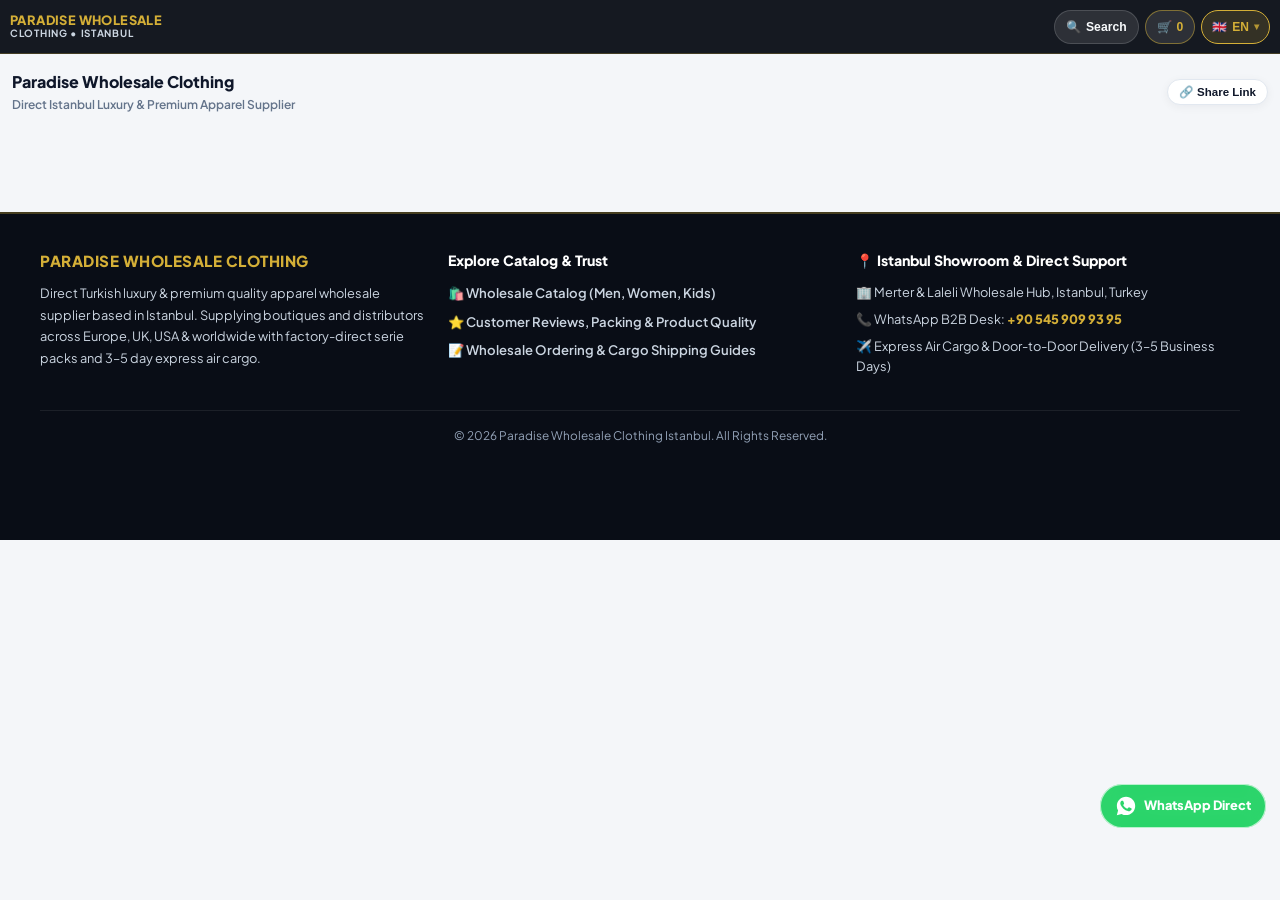
==== commit ff1237e1: "Update index.html" ====
--- a/index.html
+++ b/index.html
@@ -1430,25 +1430,123 @@
   <!-- === پایان [SECTION-03: SMART HEADER & STICKY GLASS BARS] === -->
 
 
-  <!-- ========================================================================
+<!-- ========================================================================
        === [SECTION-04: VISUAL CARDS, PRODUCT GRID & HOME SHOWCASE] (شروع بخش ۴) ===
-       راهنما: شامل تگ H1 با نام برند Paradise Wholesale Clothing برای سئو،
-       کارت‌های دسته‌بندی در بالا و ویدیوهای معرفی و رضایت مشتریان در پایین صفحه اول.
+       راهنما: شامل دکمه‌های ورود مستقیم به Reviews و Blog، ریل اختصاصی رضایت مشتریان
+       با توزیع هوشمند کشورها، ویدیوی معرفی مجموعه، پرسش و پاسخ داینامیک (FAQ) و وبلاگ.
        ======================================================================== -->
+  <style>
+    /* نوار دسترسی سریع صفحه اول به صفحات ریویو و وبلاگ (جلوگیری از صفحات یتیم برای سئو) */
+    .home-quick-hub-links {
+      display: grid;
+      grid-template-columns: 1fr 1fr;
+      gap: 10px;
+      margin-top: 2px;
+    }
+
+    .quick-hub-pill {
+      display: flex;
+      align-items: center;
+      justify-content: space-between;
+      padding: 12px 13px;
+      border-radius: var(--radius-md);
+      background: #fff;
+      border: 1.5px solid var(--border);
+      text-decoration: none;
+      color: var(--text-main);
+      box-shadow: var(--shadow-sm);
+      transition: all 0.2s ease;
+    }
+
+    .quick-hub-pill:hover {
+      border-color: var(--gold);
+      transform: translateY(-1px);
+    }
+
+    .quick-hub-pill strong {
+      display: block;
+      font-size: 0.82rem;
+      font-weight: 800;
+      color: var(--text-main);
+    }
+
+    .quick-hub-pill span {
+      display: block;
+      font-size: 0.68rem;
+      color: var(--text-muted);
+      font-weight: 600;
+    }
+
+    /* آکاردئون پرسش و پاسخ داینامیک (FAQ) */
+    .faq-accordion-list {
+      display: flex;
+      flex-direction: column;
+      gap: 8px;
+    }
+
+    .faq-item {
+      border: 1px solid var(--border);
+      border-radius: 12px;
+      background: #f8fafc;
+      overflow: hidden;
+    }
+
+    .faq-question-btn {
+      width: 100%;
+      background: transparent;
+      border: none;
+      padding: 12px 14px;
+      display: flex;
+      align-items: center;
+      justify-content: space-between;
+      gap: 10px;
+      text-align: left;
+      font-size: 0.84rem;
+      font-weight: 800;
+      color: var(--text-main);
+      cursor: pointer;
+    }
+
+    .faq-chevron {
+      font-size: 0.8rem;
+      color: var(--gold-dark);
+      transition: transform 0.2s ease;
+      flex-shrink: 0;
+    }
+
+    .faq-item.open .faq-chevron {
+      transform: rotate(180deg);
+    }
+
+    .faq-answer-body {
+      display: none;
+      padding: 0 14px 13px;
+      font-size: 0.79rem;
+      line-height: 1.65;
+      color: #475569;
+      border-top: 1px dashed rgba(15, 23, 42, 0.08);
+      padding-top: 10px;
+    }
+
+    .faq-item.open .faq-answer-body {
+      display: block;
+    }
+  </style>
+
   <main class="catalog-main-container">
     <div class="view-context-bar">
       <div>
         <h1 class="view-context-title" id="view-context-heading">Paradise Wholesale Clothing</h1>
-        <span class="view-context-subtitle" id="view-context-subtitle">Direct Istanbul Factory Supplier — Select a Category</span>
+        <span class="view-context-subtitle" id="view-context-subtitle" data-i18n="homeSubtitle">Direct Istanbul Luxury & Premium Apparel Supplier</span>
       </div>
       <button type="button" class="share-view-btn" id="btn-share-current-view">
         <span>🔗</span>
-        <span id="txt-share-view">Share Link</span>
+        <span id="txt-share-view" data-i18n="shareLink">Share Link</span>
       </button>
     </div>
 
     <!-- [SSG-CONTENT-START] -->
-    <!-- ۱. شبکه کارت‌های تصویری بزرگ ۲ ستونه (در بالای صفحه اول برای ورود فوری مشتری به محصولات) -->
+    <!-- ۱. شبکه کارت‌های تصویری بزرگ ۲ ستونه -->
     <section id="visual-categories-section">
       <div class="visual-cards-grid" id="visual-categories-grid"></div>
     </section>
@@ -1473,47 +1571,75 @@
       <!-- نوار مزیت‌های رقابتی تامین مستقیم از استانبول -->
       <div class="b2b-trust-strip">
         <div class="trust-strip-item">
-          <strong id="txt-trust-1-title">🏭 Direct Supplier</strong>
-          <span id="txt-trust-1-sub">Istanbul Wholesale</span>
+          <strong id="txt-trust-1-title" data-i18n="trust1Title">🏭 Direct Supplier</strong>
+          <span id="txt-trust-1-sub" data-i18n="trust1Sub">Istanbul Wholesale</span>
         </div>
         <div class="trust-strip-item">
-          <strong id="txt-trust-2-title">✈️ 3–5 Days Cargo</strong>
-          <span id="txt-trust-2-sub">Express Worldwide</span>
+          <strong id="txt-trust-2-title" data-i18n="trust2Title">✈️ 3–5 Days Cargo</strong>
+          <span id="txt-trust-2-sub" data-i18n="trust2Sub">Express Worldwide</span>
         </div>
         <div class="trust-strip-item">
-          <strong id="txt-trust-3-title">📦 Serie Packs</strong>
-          <span id="txt-trust-3-sub">Factory B2B Rates</span>
+          <strong id="txt-trust-3-title" data-i18n="trust3Title">📦 Serie Packs</strong>
+          <span id="txt-trust-3-sub" data-i18n="trust3Sub">Premium B2B Rates</span>
         </div>
       </div>
 
-      <!-- بخش الف: ویدیویهای رضایت مشتریان و ارسال بار کارگو (چرخش رندوم در هر بازدید + پخش درون‌سایتی) -->
+      <!-- لینک‌های مستقیم ورود به صفحات ریویو و بلاگ از صفحه اصلی -->
+      <div class="home-quick-hub-links">
+        <a href="reviews.html" class="quick-hub-pill" id="home-quick-reviews-link">
+          <div>
+            <strong data-i18n="hubReviewsTitle">⭐ Client Reviews</strong>
+            <span data-i18n="hubReviewsSub">Videos, Packing & Quality</span>
+          </div>
+          <span style="color:var(--gold-dark); font-weight:900;">➔</span>
+        </a>
+        <a href="blog.html" class="quick-hub-pill" id="home-quick-blog-link">
+          <div>
+            <strong data-i18n="hubBlogTitle">📝 B2B Blog</strong>
+            <span data-i18n="hubBlogSub">Cargo & Wholesale Guides</span>
+          </div>
+          <span style="color:var(--emerald-dark); font-weight:900;">➔</span>
+        </a>
+      </div>
+
+      <!-- بخش الف: ریل اختصاصی رضایت مشتریان (فقط رضایت مشتری + توزیع هوشمند کشورهای مختلف) -->
       <div class="showcase-block-card" id="home-reels-video-block" style="display:none;">
         <div class="showcase-block-header">
-          <h2 class="showcase-block-title" id="txt-cargo-reels-heading">⭐ Customer Reviews & Cargo Shipments</h2>
-          <button type="button" class="shuffle-reviews-btn" id="btn-shuffle-reviews">
-            <span>🔄</span>
-            <span id="txt-more-reviews-btn">More Videos</span>
-          </button>
+          <h2 class="showcase-block-title" id="txt-cargo-reels-heading" data-i18n="homeReviewsHeading">⭐ Verified Customer Reviews</h2>
+          <a href="reviews.html" class="shuffle-reviews-btn" id="btn-view-all-reviews" style="text-decoration:none;">
+            <span data-i18n="viewAllReviews">View All</span>
+            <span>➔</span>
+          </a>
         </div>
         <div class="reviews-reel-wrapper">
           <div class="videos-horizontal-reel" id="home-videos-reel-track"></div>
-          <button type="button" class="scroll-arrow-btn visible" id="btn-reels-scroll-right" aria-label="Next Videos" style="position:absolute; right:4px; z-index:10;">›</button>
+          <button type="button" class="scroll-arrow-btn visible" id="btn-reels-scroll-right" aria-label="Next Reviews" style="position:absolute; right:4px; z-index:10;">›</button>
         </div>
       </div>
 
       <!-- بخش ب: ویدیوی بزرگ آشنایی با مجموعه و انبار استانبول (پخش مستقیم داخل صفحه) -->
       <div class="showcase-block-card" id="home-hero-video-block" style="display:none;">
         <div class="showcase-block-header">
-          <h2 class="showcase-block-title" id="txt-hero-video-heading">🎬 About Paradise Wholesale & Istanbul Warehouse</h2>
+          <h2 class="showcase-block-title" id="txt-hero-video-heading" data-i18n="heroVideoHeading">🎬 About Paradise Wholesale & Istanbul Showroom</h2>
         </div>
         <div class="hero-video-frame" id="home-hero-video-stage"></div>
       </div>
 
-      <!-- بخش ج: آخرین مقالات راهنمای خرید عمده و کارگو (متصل به تب ۷ پنل ادمین) -->
+      <!-- بخش ج: پرسش و پاسخ‌های متداول عمده‌فروشی (مدیریت از پنل ادمین + تزریق اسکیمای FAQ گوگل) -->
+      <div class="showcase-block-card" id="home-faq-block" style="display:none;">
+        <div class="showcase-block-header">
+          <h2 class="showcase-block-title" id="txt-home-faq-heading" data-i18n="homeFaqHeading">❓ Wholesale FAQ — Ordering & Cargo</h2>
+        </div>
+        <div class="faq-accordion-list" id="home-faq-list"></div>
+      </div>
+
+      <!-- بخش د: آخرین مقالات راهنمای خرید عمده و کارگو (متصل به تب ۷ پنل ادمین) -->
       <div class="showcase-block-card" id="home-blogs-block" style="display:none;">
         <div class="showcase-block-header">
-          <h2 class="showcase-block-title" id="txt-home-blogs-heading">📝 B2B Wholesale & Customs Guides</h2>
-          <a href="blog.html" style="font-size:0.78rem; font-weight:800; color:var(--emerald-dark); text-decoration:none;">View All ➔</a>
+          <h2 class="showcase-block-title" id="txt-home-blogs-heading" data-i18n="homeBlogsHeading">📝 B2B Wholesale & Customs Guides</h2>
+          <a href="blog.html" id="btn-view-all-blogs" style="font-size:0.78rem; font-weight:800; color:var(--emerald-dark); text-decoration:none;">
+            <span data-i18n="viewAllGuides">View All</span> ➔
+          </a>
         </div>
         <div class="home-blogs-grid" id="home-blogs-grid"></div>
       </div>
@@ -1683,58 +1809,95 @@
   <!-- === پایان [SECTION-06: SLIDE-OUT STEPPED CART & FLOATING WHATSAPP] === -->
 
 
-  <!-- ========================================================================
-       === [SECTION-07: DYNAMIC B2B FOOTER] (شروع بخش ۷: فوتر، آدرس و شبکه‌های اجتماعی) ===
-       راهنما: اطلاعات تماس، واتساپ و لینک‌های اینستاگرام، تلگرام، تیک‌تاک و اپ اندروید
-       به صورت خودکار از تب ۸ پنل ادمین خوانده و در این بخش جایگذاری می‌شوند.
+<!-- ========================================================================
+       === [SECTION-07: FLOATING WHATSAPP, 3-LANG SEO FOOTER & SCRIPTS] (بخش ۷) ===
+       راهنما: فوتر ۱۰۰٪ سه زبانه با کلمات کلیدی امن پوشاک لوکس و عمده ترکیه،
+       لینک مستقیم به صفحات Reviews و Blog، و جایگاه اسکیمای Organization + FAQ گوگل.
        ======================================================================== -->
+  <a
+    href="https://wa.me/905459099395"
+    target="_blank"
+    rel="noopener"
+    class="floating-whatsapp-btn"
+    id="floating-whatsapp-btn"
+    aria-label="WhatsApp Direct"
+  >
+    <svg viewBox="0 0 24 24" aria-hidden="true">
+      <path d="M12.031 2C6.508 2 2.016 6.492 2.016 12.016c0 1.766.461 3.488 1.336 5.008L2 22l5.109-1.34a9.97 9.97 0 0 0 4.922 1.293h.004c5.52 0 10.012-4.492 10.012-10.016C22.047 6.492 17.555 2 12.031 2zm5.828 14.184c-.246.695-1.43 1.328-1.992 1.41-.512.074-1.176.105-1.898-.125-.441-.141-1.008-.328-1.734-.641-3.055-1.32-5.047-4.402-5.199-4.605-.152-.203-1.242-1.652-1.242-3.152s.785-2.238 1.062-2.543c.277-.305.605-.383.809-.383.203 0 .406.004.582.012.187.008.438-.07.684.523.254.609.859 2.102.934 2.254.074.152.125.332.023.535-.102.203-.152.328-.305.508-.152.18-.32.398-.457.535-.152.152-.312.316-.133.621.18.305.797 1.316 1.711 2.133 1.176 1.047 2.168 1.371 2.473 1.523.305.152.484.129.664-.078.18-.207.762-.891.965-1.195.203-.305.406-.254.684-.152.277.102 1.762.832 2.066.984.305.152.508.227.582.352.074.125.074.73-.172 1.426z"/>
+    </svg>
+    <span id="txt-floating-wa" data-i18n="floatingWa">WhatsApp Direct</span>
+  </a>
+
   <footer class="b2b-footer">
     <div class="footer-grid">
+      <!-- ستون ۱: معرفی برند با کلمات کلیدی امن سئو (پوشاک لوکس و پریمیوم عمده از استانبول) -->
       <div>
-        <strong style="color:var(--gold); font-size:1.05rem; display:block; margin-bottom:8px;">PARADISE WHOLESALE ISTANBUL</strong>
-        <p id="txt-footer-about" style="font-size:0.8rem; color:#94a3b8; line-height:1.6;">
-          Direct Turkish clothing, footwear & accessories manufacturer and B2B wholesale supplier. Exporting serie packs across Europe, UK, USA & worldwide with 3–5 day express air cargo.
+        <h3 style="color:var(--gold); font-size:0.95rem; font-weight:900; letter-spacing:0.5px; margin-bottom:10px;">
+          PARADISE WHOLESALE CLOTHING
+        </h3>
+        <p data-i18n="footerAboutDesc" style="font-size:0.8rem; line-height:1.7; color:#cbd5e1;">
+          Direct Turkish luxury & premium quality apparel wholesale supplier based in Istanbul. Supplying boutiques and distributors across Europe, UK, USA & worldwide with factory-direct serie packs and 3–5 day express air cargo.
         </p>
-        <div class="footer-social-links" id="footer-social-container">
-          <!-- دکمه‌های اینستاگرام، تلگرام، تیک‌تاک و اپ اندروید از تنظیمات پنل ادمین اینجا قرار می‌گیرند -->
-        </div>
+        <div class="footer-social-links" id="footer-social-container"></div>
       </div>
 
+      <!-- ستون ۲: لینک‌های اصلی سایت (برای خزش کامل گوگل و جلوگیری از صفحات یتیم) -->
       <div>
-        <strong style="color:#fff; font-size:0.9rem; display:block; margin-bottom:8px;" id="txt-footer-contact-title">📍 Contact & Showroom Location</strong>
-        <p style="font-size:0.8rem; color:#cbd5e1; margin-bottom:6px;">
-          🏢 <strong>Address:</strong> Merter & Güngören Textile Wholesale District, Istanbul, Türkiye
-        </p>
-        <p style="font-size:0.8rem; color:#cbd5e1; margin-bottom:6px;">
-          📞 <strong>WhatsApp Sales:</strong>
-          <a href="https://wa.me/905459099395" id="footer-wa-link" style="color:var(--gold); text-decoration:none; font-weight:800;" dir="ltr">+90 545 909 93 95</a>
-        </p>
-        <p style="font-size:0.76rem; color:#94a3b8;">
-          🕒 Mon – Sat: 09:00 – 19:00 (Istanbul Time)
-        </p>
+        <h4 data-i18n="footerLinksTitle" style="color:#fff; font-size:0.88rem; font-weight:800; margin-bottom:12px;">
+          Explore Catalog & Trust
+        </h4>
+        <ul style="list-style:none; display:flex; flex-direction:column; gap:9px; font-size:0.82rem;">
+          <li>
+            <a href="./" id="footer-home-link" style="color:#cbd5e1; text-decoration:none; font-weight:600;" data-i18n="footerLinkCatalog">
+              🛍️ Wholesale Catalog (Men, Women, Kids)
+            </a>
+          </li>
+          <li>
+            <a href="reviews.html" id="footer-reviews-link" style="color:#cbd5e1; text-decoration:none; font-weight:600;" data-i18n="footerLinkReviews">
+              ⭐ Customer Reviews, Packing & Product Quality
+            </a>
+          </li>
+          <li>
+            <a href="blog.html" id="footer-blog-link" style="color:#cbd5e1; text-decoration:none; font-weight:600;" data-i18n="footerLinkBlog">
+              📝 Wholesale Ordering & Cargo Shipping Guides
+            </a>
+          </li>
+        </ul>
       </div>
 
+      <!-- ستون ۳: اطلاعات تماس، شوروم استانبول و ارسال کارگو -->
       <div>
-        <strong style="color:#fff; font-size:0.9rem; display:block; margin-bottom:8px;" id="txt-footer-links-title">🌐 Quick Navigation</strong>
-        <div style="display:flex; flex-direction:column; gap:6px; font-size:0.8rem;">
-          <a href="index.html" style="color:#cbd5e1; text-decoration:none;">🏠 Home Showcase</a>
-          <a href="./" style="color:var(--gold); text-decoration:none; font-weight:700;">🛍️ Full Wholesale Catalog</a>
-          <a href="blog.html" style="color:#cbd5e1; text-decoration:none;">📝 B2B Wholesale & Cargo Guides</a>
+        <h4 data-i18n="footerContactTitle" style="color:#fff; font-size:0.88rem; font-weight:800; margin-bottom:12px;">
+          📍 Istanbul Showroom & Direct Support
+        </h4>
+        <div style="display:flex; flex-direction:column; gap:8px; font-size:0.8rem; color:#cbd5e1;">
+          <div data-i18n="footerAddress">🏢 Merter & Laleli Wholesale Hub, Istanbul, Turkey</div>
+          <div>
+            📞 <span data-i18n="footerWaLabel">WhatsApp B2B Desk:</span>
+            <a href="https://wa.me/905459099395" id="footer-wa-link" target="_blank" rel="noopener" style="color:var(--gold); font-weight:800; text-decoration:none; direction:ltr; display:inline-block;">
+              +90 545 909 93 95
+            </a>
+          </div>
+          <div data-i18n="footerCargoNote">✈️ Express Air Cargo & Door-to-Door Delivery (3–5 Business Days)</div>
         </div>
       </div>
     </div>
 
-    <div style="max-width:1200px; margin:24px auto 0; padding-top:16px; border-top:1px solid rgba(255,255,255,0.08); text-align:center; font-size:0.74rem; color:#64748b;">
-      © 2026 Paradise Wholesale Clothing Istanbul. All rights reserved.
+    <div style="max-width:1200px; margin:26px auto 0; padding-top:16px; border-top:1px solid rgba(255,255,255,0.08); text-align:center; font-size:0.74rem; color:#94a3b8;" data-i18n="footerCopyright">
+      © 2026 Paradise Wholesale Clothing Istanbul. All Rights Reserved.
     </div>
   </footer>
 
-  <!-- اعلان شناور کپی لینک یا افزودن به سبد -->
-  <div id="catalog-toast" style="position:fixed; bottom:82px; left:50%; transform:translateX(-50%) translateY(20px); background:#090d16; color:var(--gold); border:1.5px solid var(--gold); padding:9px 18px; border-radius:25px; font-size:0.8rem; font-weight:800; z-index:9000; opacity:0; pointer-events:none; transition:all 0.25s ease;"></div>
-
-  <!-- اتصال به هسته مرکزی ماژولار سایت -->
-  <script type="module" src="core.js?v=6"></script>
-  <!-- === پایان [SECTION-07: DYNAMIC B2B FOOTER] === -->
-
+  <!-- نوتیفیکیشن شناور (Toast) -->
+  <div
+    id="catalog-toast"
+    style="position:fixed; bottom:88px; left:50%; transform:translateX(-50%) translateY(20px); opacity:0; pointer-events:none; background:#090d16; color:#d4af37; border:1px solid #d4af37; padding:10px 18px; border-radius:24px; font-size:0.8rem; font-weight:800; z-index:7000; transition:all 0.25s ease; box-shadow:0 8px 24px rgba(0,0,0,0.35); white-space:nowrap;"
+  ></div>
+
+  <!-- اسکیمای سازمان (WholesaleStore) و پرسش و پاسخ (FAQPage) برای ربات گوگل -->
+  <script type="application/ld+json" id="seo-org-faq-json-ld"></script>
+
+  <!-- اتصال به موتور اصلی جاوااسکریپت -->
+  <script type="module" src="core.js?v=7"></script>
 </body>
 </html>
